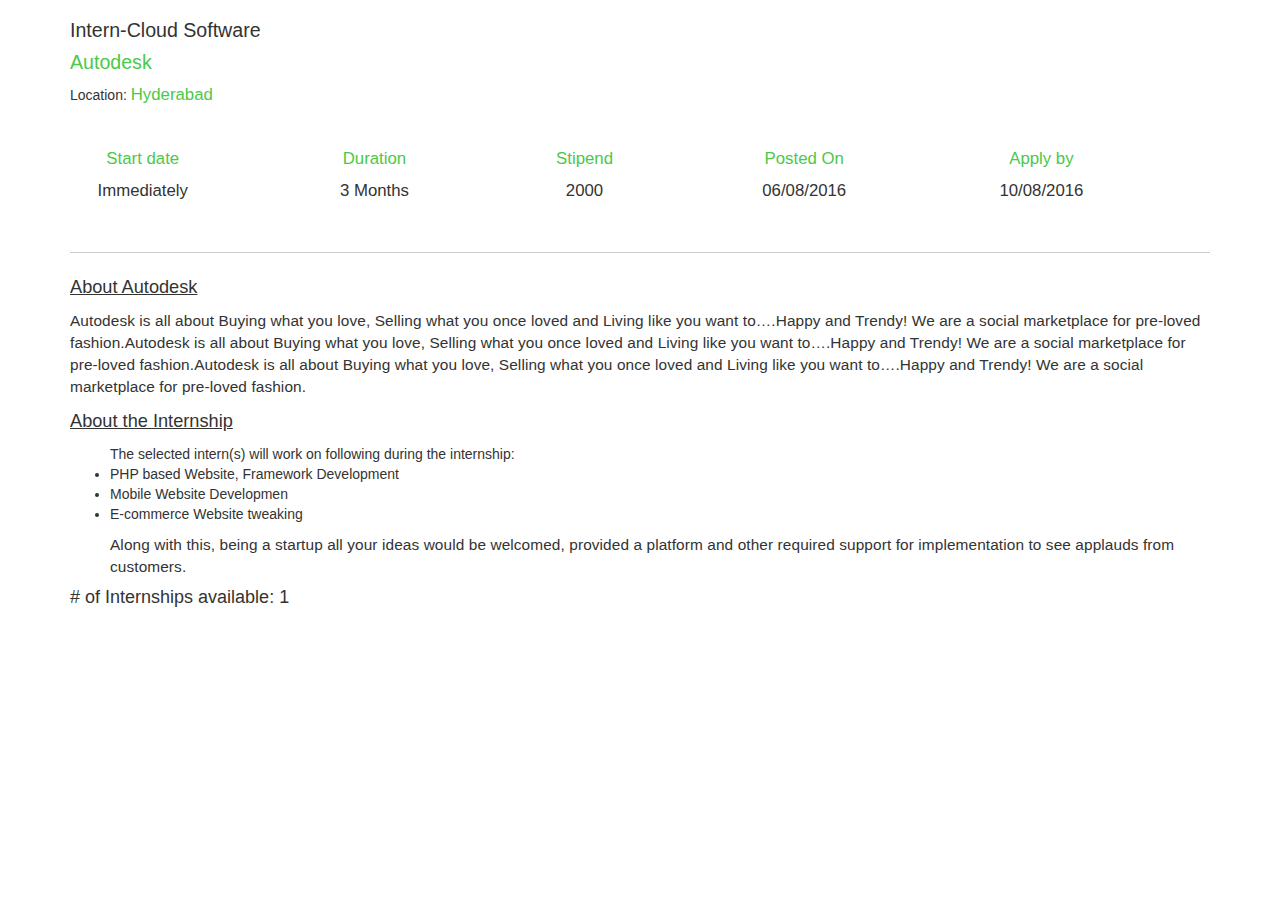
==== site/InternDetail.html @ ae67ec3d "internship" ====
<!DOCTYPE html>
<html>
<head>
	<meta charset = "utf-8">
	<meta http-equiv="X-UA-Compatible" content="IE=edge">
    <meta name="viewport" content="width=device-width, initial-scale=1">
  	<title>About Autodesk</title>
	<link rel="stylesheet" href="css/bootstrap.min.css">
    <link rel="stylesheet" href="css/Internship_detail.css">
    <link href='https://fonts.googleapis.com/css?family=Oxygen:400,300,700' rel='stylesheet' type='text/css'>
    <link href='https://fonts.googleapis.com/css?family=Lora' rel='stylesheet' type='text/css'>
</head>
<body>
	<div class = "container">
		<div>
			<h3 id = "internship-type">Intern-Cloud Software</h3>
			<h3 id = "company-name">Autodesk</h3>
			<div id ="loc">Location: <span id ="location">Hyderabad</span></div>
			<table class="alignment" id = "brief-details">
				<tr id = "details-headings">
					<td>Start date</td>
					<td>Duration</td>
					<td>Stipend</td>
					<td>Posted On</td>
					<td>Apply by</td>
				</tr>
				<tr id = "details-values">
					<td>Immediately</td>
					<td>3 Months</td>
					<td>2000</td>
					<td>06/08/2016</td>
					<td>10/08/2016</td>
				</tr>
			</table><hr>
		</div>
		<div id = "about">
			<div id="about-company">About Autodesk</div>
			<p>Autodesk is all about Buying what you love, Selling what you once loved and Living like you want to….Happy and Trendy!
			We are a social marketplace for pre-loved fashion.Autodesk is all about Buying what you love, Selling what you once loved and Living like you want to….Happy and Trendy!
			We are a social marketplace for pre-loved fashion.Autodesk is all about Buying what you love, Selling what you once loved and Living like you want to….Happy and Trendy!
			We are a social marketplace for pre-loved fashion.</p>
			<div id = "about-intern">About the Internship</div>
			<ul>The selected intern(s) will work on following during the internship:
				<li>
					PHP based Website, Framework Development
				</li>
				<li>
					Mobile Website Developmen
				</li>
				<li>
					E-commerce Website tweaking
				</li>
				<p>Along with this, being a startup all your ideas would be welcomed, provided a platform and other required support for implementation to see applauds from customers.
				</p>
			</ul>
			<p id="no"><h4># of Internships available: 1</h4></p>
		</div>
	</div>
</body>
</html>
---- site/css/Internship_detail.css ----
body
{
	background-color:white;
}
hr
{
	margin-top: 40px;
    display: block;
    height: 1px;
    border: 0;
    border-top: 1px solid #ccc;
    padding: 0; 
}
#details-headings
{
	color:#4ac948;
}
#internship-heading
{
	text-align: center;
	text-decoration: underline;
	margin-top:50px;
}
#company-name
{
	color:#4AC948;
	font-size:1.4em;
}
.intern
{
	margin-top:50px;
}
#internship-type
{
	font-size:1.4em;
	margin-bottom:-10px;
}
#loc
{
	margin-bottom: 40px;
}
table
{
	border-collapse: collapse;
	width:100%;
	text-align: center;
}
td
{
	font-size:1.2em;
	text-align: center;
	padding-right: 100px;
	padding-bottom:0.5em;
}
#internships
{
	padding-bottom:10px;
}
#location
{
	font-size:1.2em;
	color:#4AC948;
}
.intern a:link
{
	text-decoration:;
}
#about span
{
	text-decoration: underline;
	font-size:1.4em;
}
p
{
	font-size: 1.1em;
	letter-spacing: 0.1px;
	margin-top: 10px;
}
#about-intern
{
	margin-bottom: 10px;
	font-size:1.3em;
	text-decoration: underline;
}
#about-company
{
	margin-bottom:10px;
	font-size:1.3em;
	text-decoration: underline;
}
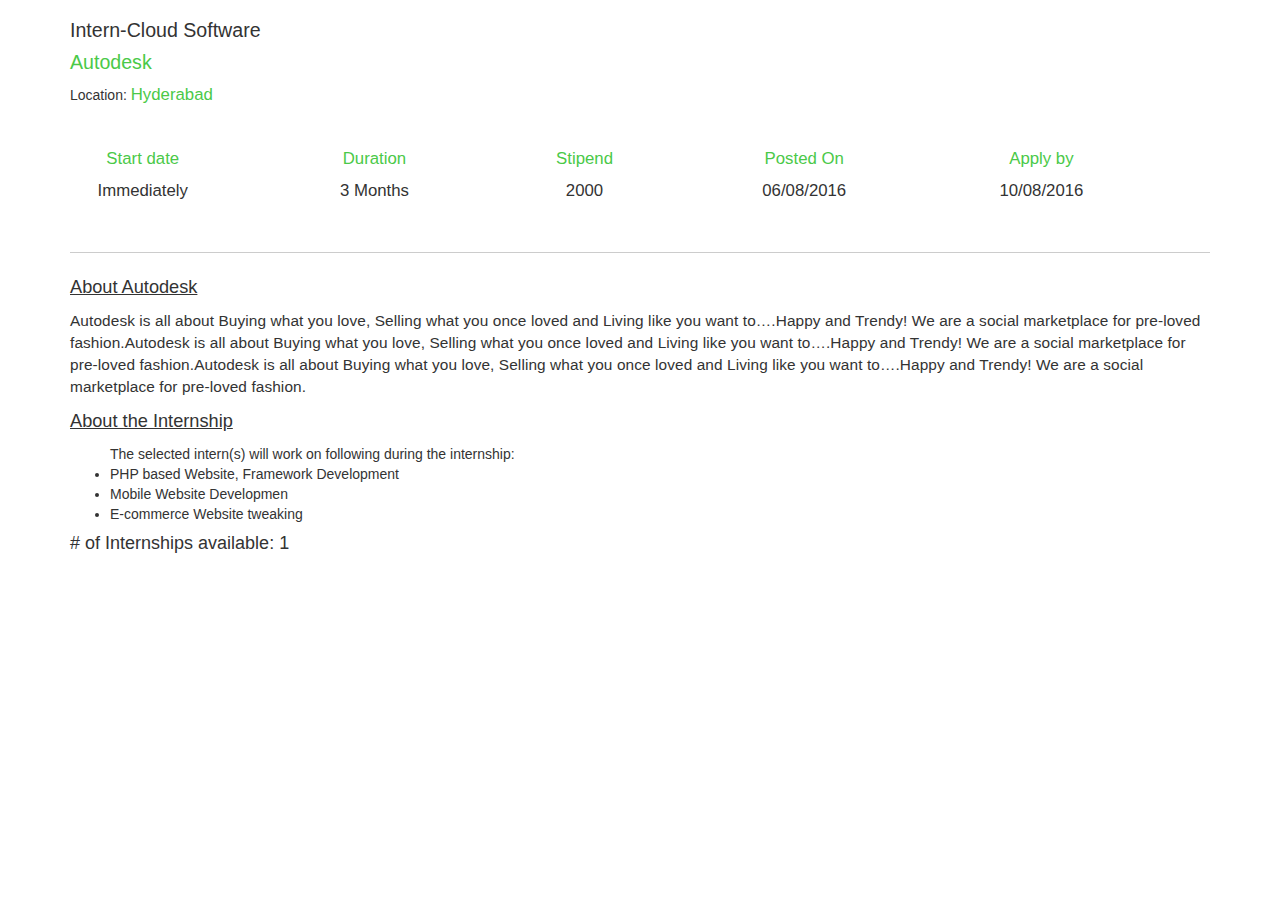
==== commit 32e693cd: "internsip" ====
--- a/site/InternDetail.html
+++ b/site/InternDetail.html
@@ -50,8 +50,6 @@
 				<li>
 					E-commerce Website tweaking
 				</li>
-				<p>Along with this, being a startup all your ideas would be welcomed, provided a platform and other required support for implementation to see applauds from customers.
-				</p>
 			</ul>
 			<p id="no"><h4># of Internships available: 1</h4></p>
 		</div>
--- a/site/css/Internship_detail.css
+++ b/site/css/Internship_detail.css
@@ -87,4 +87,137 @@
 	margin-bottom:10px;
 	font-size:1.3em;
 	text-decoration: underline;
+}
+/*Tablet view*/
+@media (min-width:992px) and (max-width:1199px)
+{
+	#about-company
+	{
+		text-align:center;
+	}
+	p
+	{
+		text-align: center;
+	}
+	#about-intern
+	{
+		text-align: center;
+	}
+	hr
+	{
+		margin-bottom: 40px;
+		border-top: 2.5px solid #ccc;
+	}
+	#internship-type
+	{
+		text-align:center;
+	}
+	#company-name
+	{
+		text-align:center;
+	}
+	#loc
+	{
+		text-align:center;
+	}
+	#details-headings
+	{
+		font-weight: normal;
+	}
+	h2
+	{
+		font-size:1.4em;
+	}
+}
+/*For small devices*/
+@media (min-width: 768px) and (max-width: 991px)
+{
+	#about-company
+	{
+		text-align:center;
+	}
+	p
+	{
+		text-align: center;
+	}
+	#about-intern
+	{
+		text-align: center;
+	}
+	hr
+	{
+		margin-bottom: 40px;
+		border-top: 2.5px solid #ccc;
+	}
+	#internship-type
+	{
+		text-align:center;
+	}
+	#company-name
+	{
+		text-align:center;
+	}
+	#loc
+	{
+		text-align:center;
+	}
+	#details-headings
+	{
+		font-weight: normal;
+	}
+	td
+	{
+		padding-left:25px;
+		padding-right:25px;
+	}
+	h2
+	{
+		font-size:1.3em;
+	}
+}
+/*For extra small devices*/
+@media (max-width: 767px)
+{
+	#about-company
+	{
+		text-align:center;
+	}
+	p
+	{
+		text-align: center;
+	}
+	#about-intern
+	{
+		text-align: center;
+	}
+	hr
+	{
+		margin-bottom: 40px;
+		border-top: 2.5px solid #ccc;
+	}
+	#internship-type
+	{
+		text-align:center;
+	}
+	#company-name
+	{
+		text-align:center;
+	}
+	#loc
+	{
+		text-align:center;
+	}
+	#details-headings
+	{
+		font-weight:normal;
+	}
+	td
+	{
+		padding-left:20px;
+		padding-right:20px;
+	}
+	h2
+	{
+		font-size:1.2em;
+	}
 }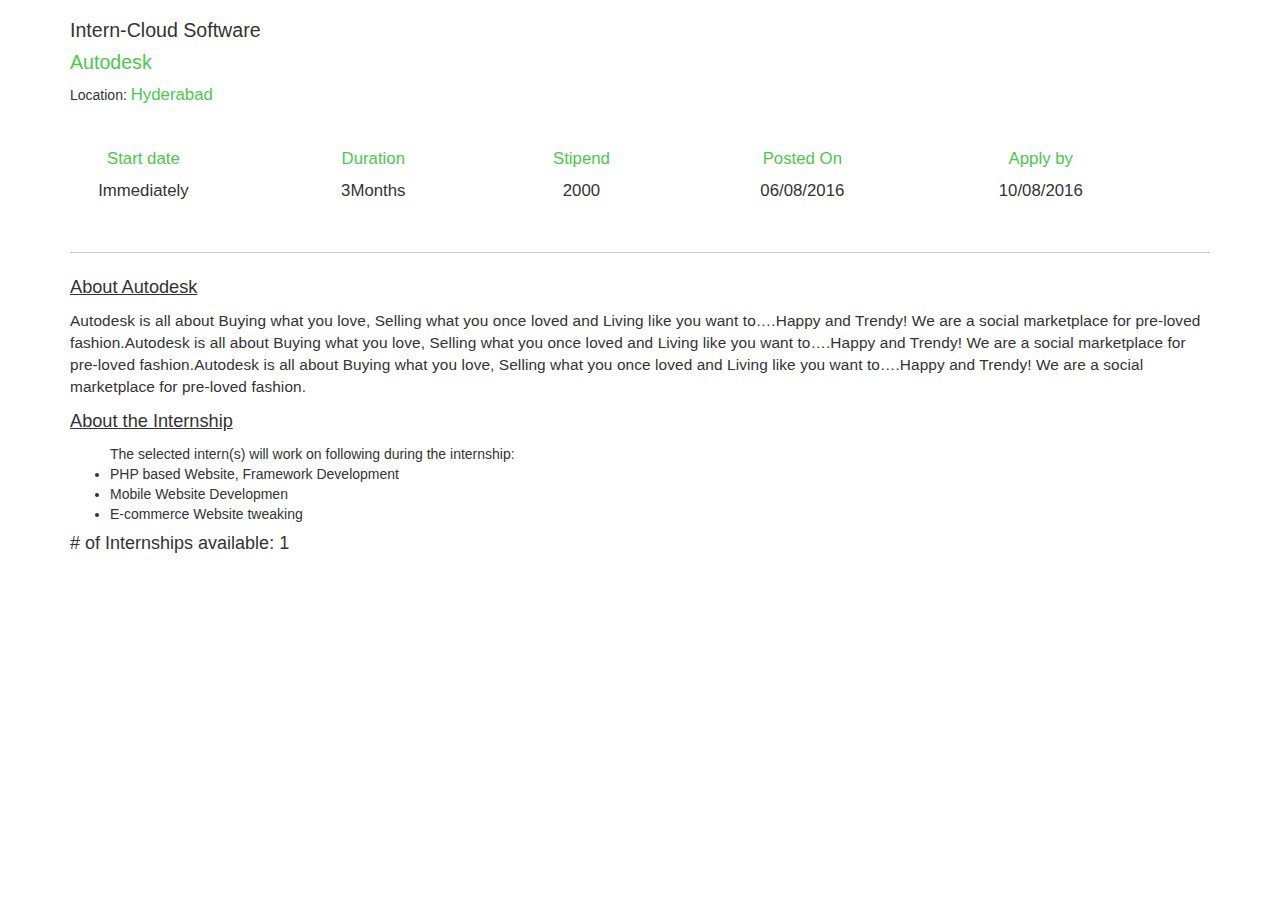
==== commit 6714208c: "internship" ====
--- a/site/InternDetail.html
+++ b/site/InternDetail.html
@@ -26,7 +26,7 @@
 				</tr>
 				<tr id = "details-values">
 					<td>Immediately</td>
-					<td>3 Months</td>
+					<td>3Months</td>
 					<td>2000</td>
 					<td>06/08/2016</td>
 					<td>10/08/2016</td>
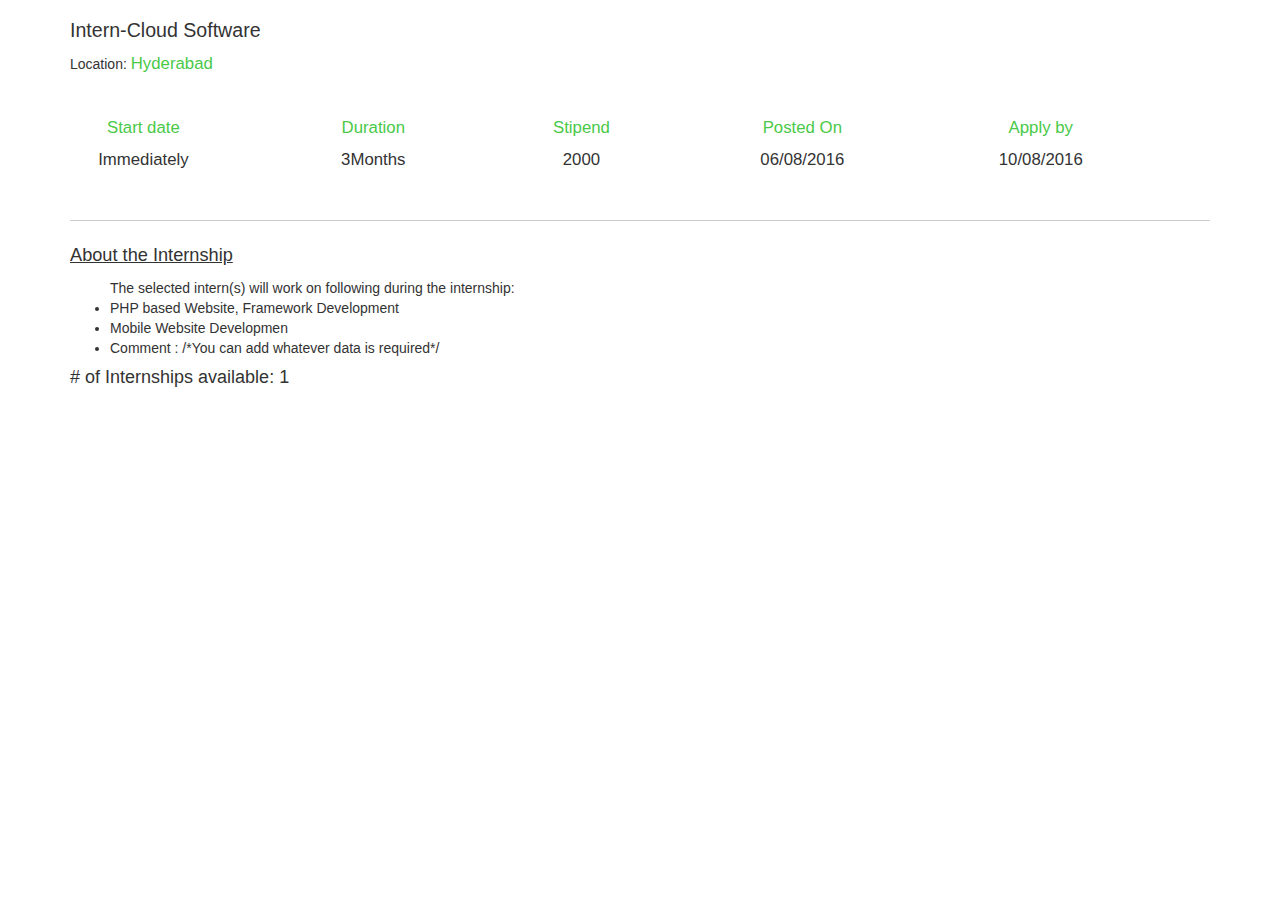
==== commit 25bac3e4: "internship" ====
--- a/site/InternDetail.html
+++ b/site/InternDetail.html
@@ -14,7 +14,6 @@
 	<div class = "container">
 		<div>
 			<h3 id = "internship-type">Intern-Cloud Software</h3>
-			<h3 id = "company-name">Autodesk</h3>
 			<div id ="loc">Location: <span id ="location">Hyderabad</span></div>
 			<table class="alignment" id = "brief-details">
 				<tr id = "details-headings">
@@ -34,11 +33,6 @@
 			</table><hr>
 		</div>
 		<div id = "about">
-			<div id="about-company">About Autodesk</div>
-			<p>Autodesk is all about Buying what you love, Selling what you once loved and Living like you want to….Happy and Trendy!
-			We are a social marketplace for pre-loved fashion.Autodesk is all about Buying what you love, Selling what you once loved and Living like you want to….Happy and Trendy!
-			We are a social marketplace for pre-loved fashion.Autodesk is all about Buying what you love, Selling what you once loved and Living like you want to….Happy and Trendy!
-			We are a social marketplace for pre-loved fashion.</p>
 			<div id = "about-intern">About the Internship</div>
 			<ul>The selected intern(s) will work on following during the internship:
 				<li>
@@ -48,7 +42,7 @@
 					Mobile Website Developmen
 				</li>
 				<li>
-					E-commerce Website tweaking
+					Comment : /*You can add whatever data is required*/
 				</li>
 			</ul>
 			<p id="no"><h4># of Internships available: 1</h4></p>
--- a/site/css/Internship_detail.css
+++ b/site/css/Internship_detail.css
@@ -19,7 +19,7 @@
 {
 	text-align: center;
 	text-decoration: underline;
-	margin-top:50px;
+	margin-top:80px;
 }
 #company-name
 {
@@ -38,6 +38,7 @@
 #loc
 {
 	margin-bottom: 40px;
+	margin-top:20px;
 }
 table
 {
